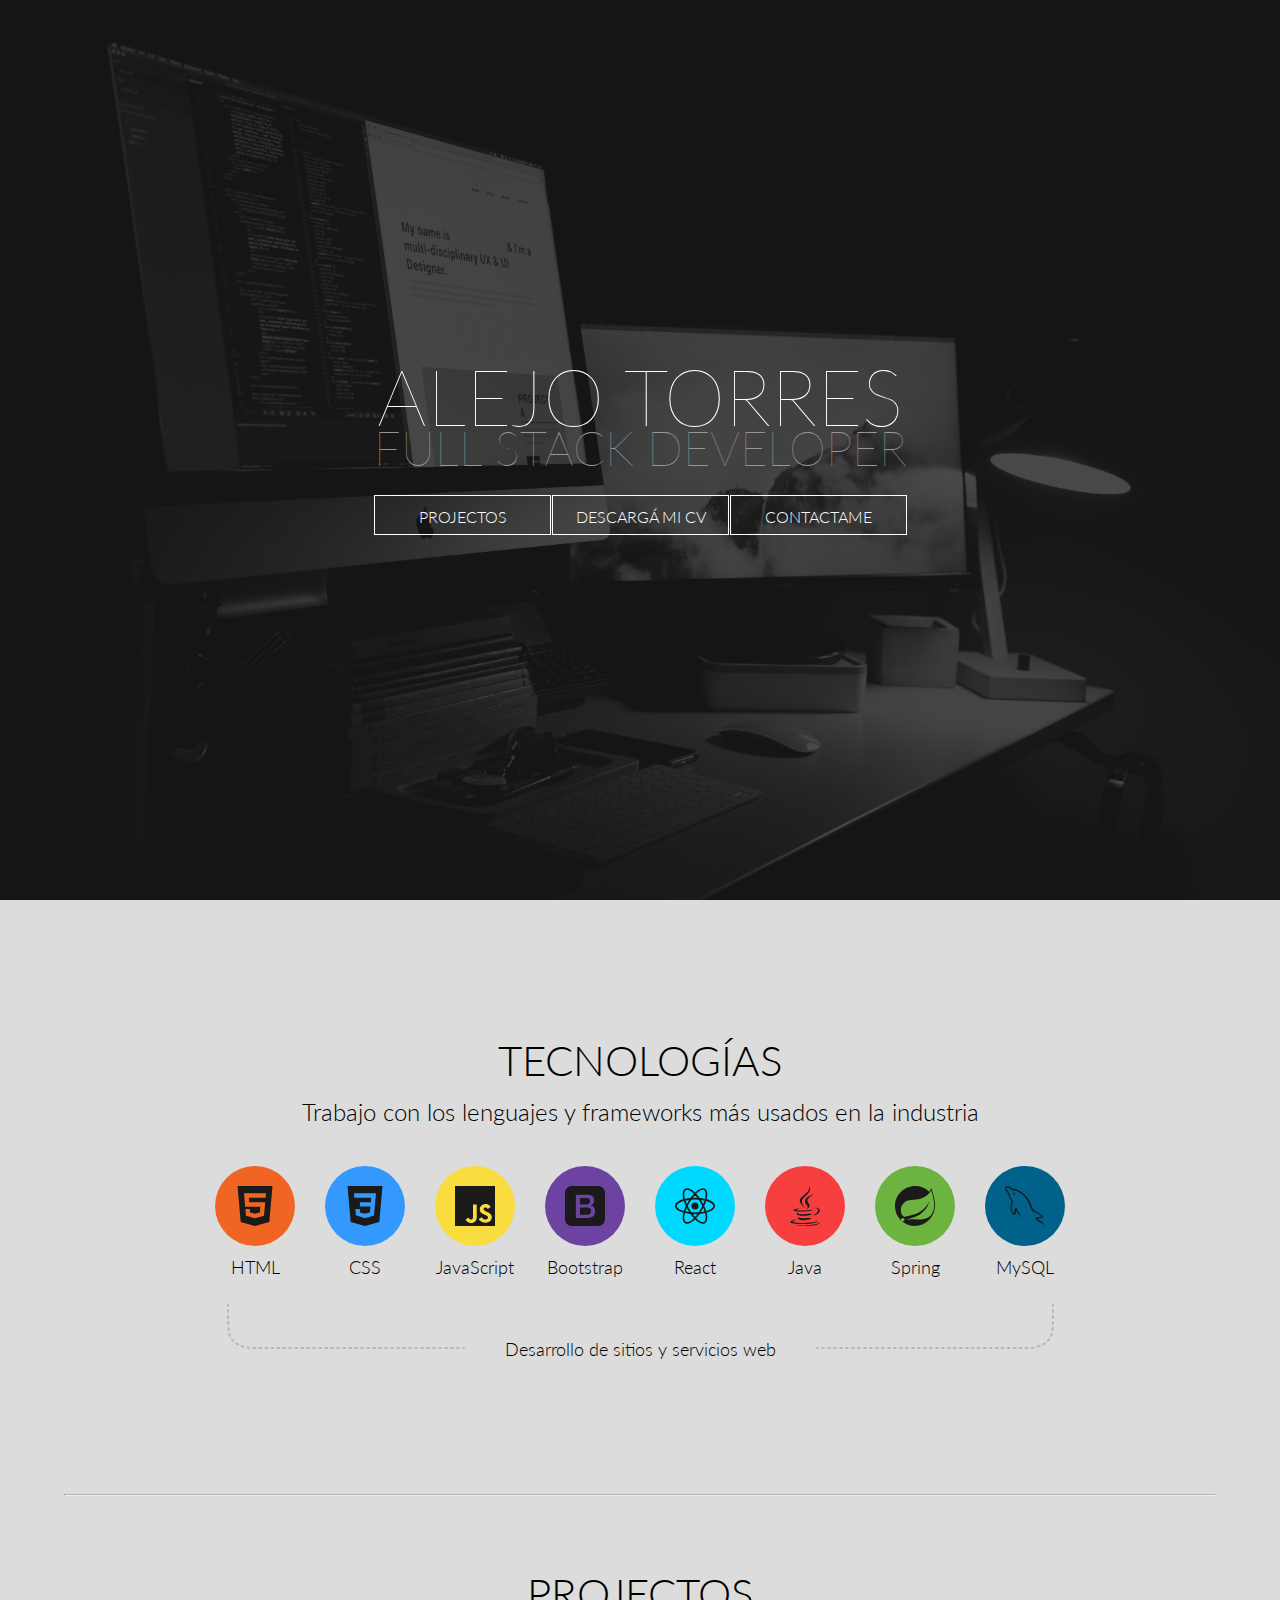
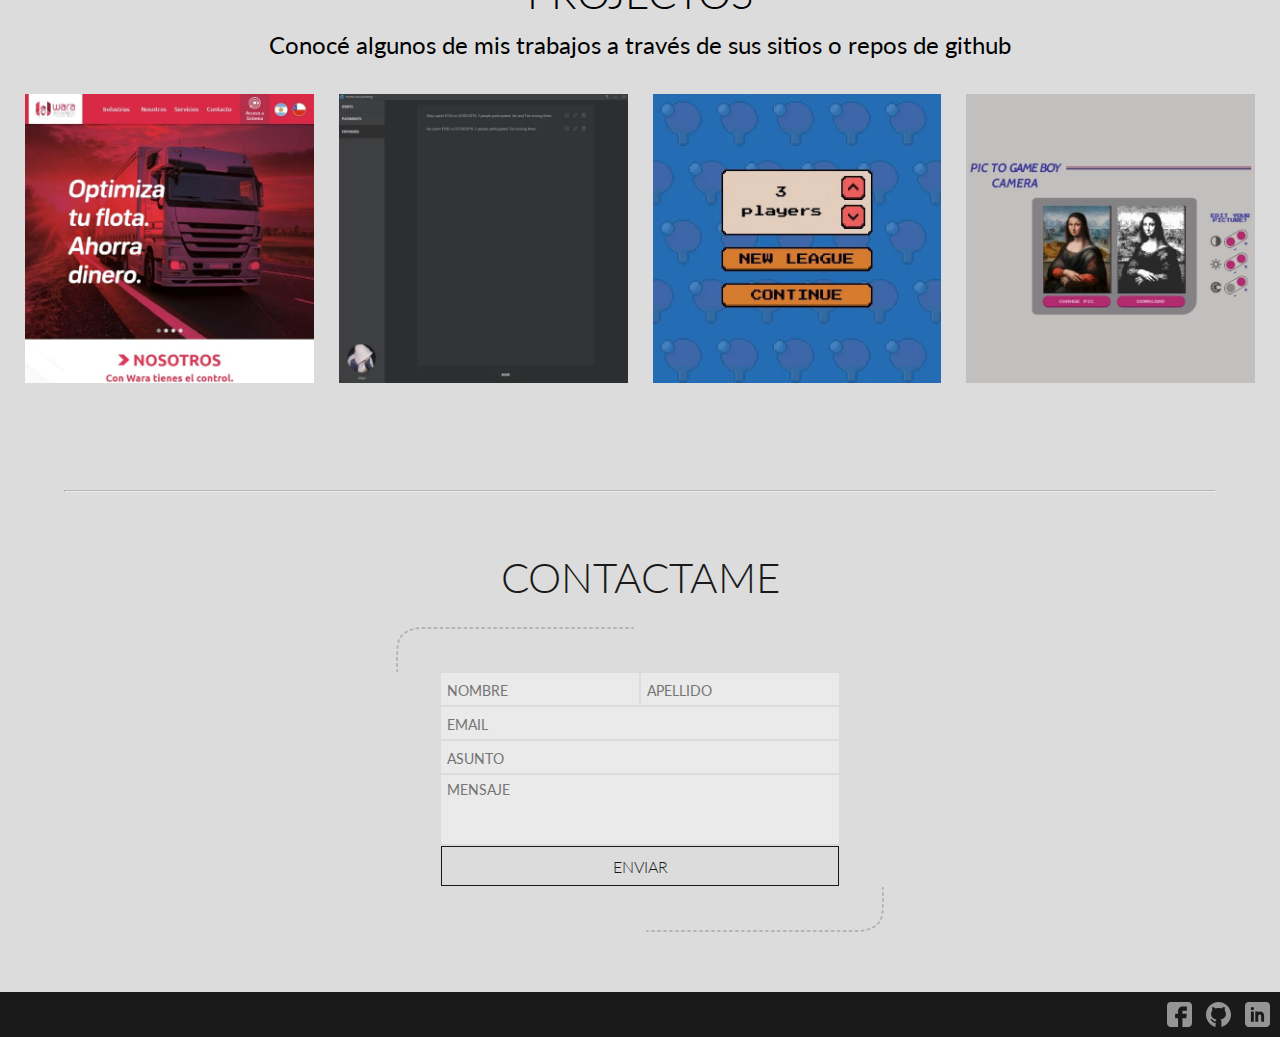
==== index.html @ 28d731dd "Initial commit" ====
<!DOCTYPE html>
<html lang="en">

<head>
    <meta charset="UTF-8">
    <meta name="viewport" content="width=device-width, initial-scale=1.0">

    <meta name="description"
        content="Alejo Torres, Buenos Aires based Fullstack Developer. Websites and web services developer.">


    <meta property="og:title" content="Alejo Torres | Fullstack developer" />
    <meta property="og:site_name" content="Alejo Torres" />
    <meta property="og:type" content="website" />
    <meta property="og:url" content="https://alejotorres.com/" />
    <meta property="og:image" content="https://alejotorres.com/img/og-image.jpg" />

    <link rel="stylesheet" href="style.css">

    <title>Alejo Torres | Fullstack developer</title>
</head>

<body>
    <main>
        <div id="header">
            <h1>ALEJO TORRES</h1>
            <p>FULL STACK DEVELOPER</p>
            <div id="header-buttons">
                <button id="ver-proyectos">PROJECTOS</button>
                <a href="resources/cv.pdf" download="Torres, Alejo CV"><button id="descargar-cv">DESCARGÁ MI CV</button></a>
                <button id="contactame">CONTACTAME</button>
            </div>
        </div>

        <div id="technologies">
            <h3>TECNOLOGÍAS</h3>
            <p>Trabajo con los lenguajes y frameworks más usados en la industria</p>
            <div id="technologies-inner">
                <div>
                    <div class="image-background" style="background-color: #f16524">
                        <img src="img/html.svg" alt="HTML">
                    </div>
                    <p>HTML</p>
                </div>

                <div>
                    <div class="image-background" style="background-color: #3399ff">
                        <img src="img/css.svg" alt="CSS">
                    </div>
                    <p>CSS</p>
                </div>

                <div>
                    <div class="image-background" style="background-color: #f9dd3e">
                        <img src="img/javascript.svg" alt="JavaScript">
                    </div>
                    <p>JavaScript</p>
                </div>

                <div>
                    <div class="image-background" style="background-color: #6d43a1">
                        <img src="img/bootstrap.svg" alt="Bootstrap">
                    </div>
                    <p>Bootstrap</p>
                </div>

                <div>
                    <div class="image-background" style="background-color: #00d9ff">
                        <img src="img/react.svg" alt="React">
                    </div>
                    <p>React</p>
                </div>

                <div>
                    <div class="image-background" style="background-color: #f83f3f">
                        <img src="img/java.svg" alt="Java">
                    </div>
                    <p>Java</p>
                </div>

                <div>
                    <div class="image-background" style="background-color: #6db33f">
                        <img src="img/spring.svg" alt="Spring">
                    </div>
                    <p>Spring</p>
                </div>

                <div>
                    <div class="image-background" style="background-color: #00618b">
                        <img src="img/mysql.svg" alt="MySQL">
                    </div>
                    <p>MySQL</p>
                </div>
            </div>
            <div id="technologies-bottom">
                <img src="img/line-1.svg" alt="wrapper left">
                <p>Desarrollo de sitios y servicios web</p>
                <img src="img/line-2.svg" alt="wrapper right">
            </div>
        </div>

        <hr>

        <div id="projects">
            <h3>PROJECTOS</h3>
            <p>Conocé algunos de mis trabajos a través de sus sitios o repos de github</p>
            <div id="projects-inner" class="row">

                <div id="wara-web" class="project">
                    <img src="img/wara-web.jpg" alt="">
                    <div class="project-text">
                        <h4>WARA Web</h4>
                        <p>WARA | Seguimiento y Control website</p>
                        <button id="wara-web-button">Web</button>
                    </div>
                </div>

                <div id="home-accounting" class="project">
                    <img src="img/home-accounting.jpg" alt="">
                    <div class="project-text">
                        <h4>Home accounting</h4>
                        <p>Home accounting desktop app</p>
                        <button id="home-accounting-github-button">GitHub</button>
                    </div>
                </div>

                <div id="league-maker" class="project">
                    <img src="img/league-maker.jpg" alt="">
                    <div class="project-text">
                        <h4>League creator</h4>
                        <p>Ping pong league creator for 3 to 20 players</p>
                        <div id="league-maker-button-container">
                            <button id="league-maker-web-button">Web</button>
                        </div>
                    </div>
                </div>

                <div id="pic-to-gbcamera" class="project">
                    <img src="img/pic-to-gbcamera.jpg" alt="">
                    <div class="project-text">
                        <h4>Pic to GAME BOY camera</h4>
                        <p>Make your pics look like pictures taken with the accessory for the 90's handheld console</p>
                        <button id="pic-to-gbcamera-button">Web</button>
                    </div>
                </div>
            </div>
        </div>

        <hr>

        <div id="contact">
            <h3>CONTACTAME</h3>
            <img src="img/line-1.svg" alt="wrapper up" class="contact-wrapper" id="wrapper-up">
            <form>
                <div id="form-name-container">
                    <input id="first-name-input" type="text" placeholder="NOMBRE" autocomplete="off">
                    <input id="last-name-input" type="text" placeholder="APELLIDO" autocomplete="off">
                </div>
                <input id="email-input" type="text" placeholder="EMAIL" autocomplete="off">
                <input id="subject-input" type="text" placeholder="ASUNTO" autocomplete="off">
                <textarea id="message-input" id="message-input" rows="3" placeholder="MENSAJE"></textarea>
                <button id="form-submit" type="submit">ENVIAR</button>
            </form>
            <img src="img/line-2.svg" alt="wrapper down" class="contact-wrapper" id="wrapper-down">

            <div id="contact-modal">
                <div id="contact-message-container">
                    <img id="contact-modal-icon" src="https://i.ya-webdesign.com/images/loading-animated-png-3.gif"
                        alt="loading...">
                    <p>Sending form, please don't close this page</p>
                </div>
            </div>
        </div>

        <div id="social-media">
            <button id="fb"></button>
            <button id="gh"></button>
            <button id="in"></button>
        </div>

    </main>

    <script type="application/ld+json">
        {
          "@context": "http://schema.org",
          "@type": "Organization",
          "name": "Alejo Torres",
          "url": "https://alejotorres.com",
          "address": "Buenos Aires, Argentina",
          "sameAs": [
            "https://www.facebook.com/alejo.torres.halo",
            "https://www.github.com/alejotorres90",
            "https://www.linkedin.com/in/alejotorres90"
          ]
        }
      </script>

    <script src="main.js"></script>
</body>

</html>
---- style.css ----
@import url('https://fonts.googleapis.com/css?family=Lato:100,300&display=swap');

* {
    margin: 0;
    padding: 0;
    font-family: 'Lato', sans-serif;
    text-align: center;
}

*::selection {
    background-color: rgba(0, 0, 0, 0.3);
}

body {
    padding-bottom: 0;
    width: 100%;
    min-height: 100vh;
    background-color: rgb(220,220,220);
}

#header {
    background: url(./img/header.jpg);
    background-size: cover;
    background-position: center;
    width: calc(100% - 50px);
    min-height: calc(100vh - 50px);
    padding: 25px;
    display: flex;
    flex-direction: column;
    justify-content: center;
    align-items: center;
}

#header h1 {
    font-weight: 100;
    font-size: 78px;
    color: white;
    line-height: 62px;
}

#header p {
    line-height: 42px;
    font-weight: 100;
    font-size: 47px;
    color: rgb(150, 150, 150);
}

#header img {
    margin-top: 25px;
    max-width: 40%;
    opacity: 0.5;
}

#header-buttons {
    display: flex;
    flex-wrap: wrap;
    margin-top: 25px;
    margin-left: 2px;
    justify-content: center;
}

#header-buttons button {
    font-size: 16px;
    font-weight: 300;
    cursor: pointer;
    background-color: transparent;
    color: white;
    border: 1px solid white;
    width: 177px;
    height: 40px;
    margin: 1px 1px 0 0;
    padding-top: 2px;
    transition: 0.4s ease-in-out;
}

#header-buttons button:hover {
    background-color: white;
    color: rgb(150,150,150);
}

#header-buttons button:focus, #header-buttons a:focus {
    outline: none;
}

#technologies {
    width: calc(100% - 50px);
    min-height: 50vh;
    padding: 8vh 25px;
    display: flex;
    flex-direction: column;
    justify-content: center;
    align-items: center;
}

#technologies-inner > div {
    margin: 15px;
}

#technologies-inner {
    display: flex;
    flex-wrap: wrap;
    justify-content: center;
}

#technologies h3 {
    font-size: 42px;
    font-weight: 300;
}

#technologies > p {
    font-size: 24px !important;
    margin-top: 12px;
    margin-bottom: 25px;
}

#technologies .image-background {
    width: 80px;
    height: 80px;
    border-radius: 50%;
    display: flex;
    justify-content: center;
    margin: auto;
    margin-bottom: 10px;
    transition: 0.4s ease-in-out;
}

#technologies .image-background:hover {
    transform: scale(1.07);
    box-shadow: 0 4px 8px 0 rgba(0,0,0,0.2);
}

#technologies img {
    width: 40px;
    filter: invert(11%) sepia(25%) saturate(4%) hue-rotate(31deg) brightness(95%) contrast(102%);
}

#technologies p {
    font-size: 18px;
    font-weight: 300;
}

#technologies-bottom {
    display: flex;
    justify-content: center;
}

#technologies-bottom p {
    margin: 45px 40px 0 40px;
}

#technologies-bottom img {
    width: 238px;
    opacity: 0.2;
}

hr {
    margin: 0 5% 0 5%;
    border-top: 1px solid rgba(25, 26, 25, 0.2);
}

#projects {
    width: calc(100% - 25px);
    min-height: 50vh;
    padding: 8vh 12.5px;
    display: flex;
    flex-direction: column;
    justify-content: center;
    align-items: center;
}

#projects-inner {
    width: 100%;
    display: flex;
    flex-wrap: wrap;
    margin: auto;
}

#projects h3 {
    font-size: 42px;
    font-weight: 300;
}

#projects > p {
    font-size: 24px !important;
    margin-top: 12px;
}

.project {
    margin: 12.5px;
    width: calc(25% - 25px);
    max-width: 600px;
    display: flex;
    flex-direction: column;
    position: relative;
}

.project img {
    width: 100%;
}

.project-text {
    width: calc(100% - 50px);
    height: calc(100% - 100px);
    color: white;
    padding: 50px 25px;
    flex: 1;
    display: flex;
    flex-direction: column;
    justify-content: center;
    align-items: center;
    background-color: rgba(25, 26, 25, 0.8);
    opacity: 0;
    transition: 0.4s ease-in-out;
    position: absolute;
    left: 0;
    top: 0;
}

.project-text:hover {
    opacity: 1;
}

.project-text h4{
    font-size: 24px;
}

.project-text h5 {
    color: rgb(150, 150, 150);
    font-size: 20px;
    line-height: 11px;
}

.project-text p {
    transition: 0.6s ease-in-out;
    margin: 15px 0 20px 0;
}

.project-text:hover p {
    margin: 5px 0 10px 0;
}

#league-maker-button-container {
    display: flex;
    flex-wrap: wrap;
    justify-content: center;
}

.project-text button {
    cursor: pointer;
    color: white;
    background-color: transparent;
    border: 1px solid white;
    width: 150px;
    height: 40px;
    padding-top: 2px;
    transition: 0.4s ease-in-out;
    margin: 0.5px;
}

.project-text button:hover {
    background-color: white;
    color: #191a19;
}

.project-text button:focus {
    outline: none;
}

#contact {
    width: calc(100% - 50px);
    min-height: 50vh;
    padding: 25px;
    display: flex;
    flex-direction: column;
    justify-content: center;
    align-items: center;
}

#contact h3 {
    margin-bottom: 25px;
    font-size: 42px;
    color: #191a19;
    font-weight: 300;
}

.contact-wrapper {
    width: 238px;
    opacity: 0.2;
}

#wrapper-up {
    margin-left: -250px;
    transform: scaleY(-1);
}

#wrapper-down {
    margin-left: 250px;
}

form {
    display: flex;
    flex-direction: column;
    width: 100%;
    max-width: 400px;
}

input, textarea {
    margin: 1px;
    height: 20px;
    padding: 6px;
    text-align: left;
    border: none;
    font-size: 16px;
    outline-offset: 0px;
    background-color: rgba(255, 255, 255, 0.4);
}

input::placeholder, textarea::placeholder {
    font-size: 14px;
}

input:focus, textarea:focus {
    outline: 1px solid rgba(109, 110, 112, 0.5) !important;
}

#form-name-container {
    display: flex;
    flex-wrap: wrap;
}

#form-name-container input {
    min-width: 100px;
    flex: 1;
}

textarea {
    resize: none;
    height: auto;
}

#form-submit {
    margin: 1px;
    height: 40px;
    font-size: 16px;
    font-weight: 300;
    background-color: transparent;
    color: #191a19;
    border: 1px solid #191a19;
    cursor: pointer;
    transition: 0.4s ease-in-out;
}

#form-submit:hover {
    background-color: #191a19;
    color: rgb(150,150,150);
}

#form-submit:focus {
    outline: none;
}

#contact-modal {
    text-align: center;
    width: 100%;
    height: 100vh;
    margin: 0;
    background-color: rgba(0,0,0,0.9);
    position: fixed;
    visibility: hidden;
    z-index: 2000;
    bottom: 0;
    display: flex;
}

#contact-message-container {
    margin: auto;
}

#contact-modal-icon {
    width: 200px;
}

#contact-modal p {
    margin-top: -25px;
    color: white;
}

#social-media {
    background-color: #191a19;
    text-align: right;
    margin: 0 !important;
}

#social-media button {
    margin: 10px;
    margin-left: 0;
    height: 25px;
    width: 25px;
    background-color: transparent;
    border: none;
    cursor: pointer;
    transition: filter 0.4s ease-in-out;
    filter: invert(62%) sepia(0%) saturate(2718%) hue-rotate(160deg) brightness(97%) contrast(82%);
}

#social-media button:focus {
    outline: none;
}

#social-media button:hover {
    filter: invert(95%) sepia(0%) saturate(0%) hue-rotate(168deg) brightness(89%) contrast(87%);
}

#fb {
    background-image: url(./img/facebook.svg);
}

#gh {
    background-image: url(./img/github.svg);
}

#in {
    background-image: url(./img/linkedin.svg);
}

@media (max-width: 1024px) {
    .project {
        width: calc(50% - 25px);
    }
}

@media (max-width: 946px) {
    #technologies-bottom {
        display: none;
    }
}

@media (max-width: 605px) {
    #header-buttons {
        flex-direction: column;
    }

    .contact-wrapper {
        display: none;
    }
    .project {
        width: calc(100% - 25px);
    }
}

@media (max-width: 450px) {
    h1 {
        font-size: 60px !important;
    }

    h3 {
        font-size: 32px !important;
    }

    .project-text h4{
        font-size: 20px;
    }
    
    .project-text h5 {
        font-size: 16px;
    }
    
    .project-text p {
        font-size: 12px;
    }

    .project-text button {
        font-size: 12px;
        width: 75px;
        height: 20px;
        padding-top: 1px;
    }

}

@media (hover: none){
    #header-buttons button:hover, .project-text button:hover {
        background-color: transparent;
        color: white;
    }

    .project-text {
        box-shadow: none;
    }

    .project-text {
        opacity: 1;
    }

    #form-submit:hover {
        background-color: transparent;
        color: #191a19;
    }
}
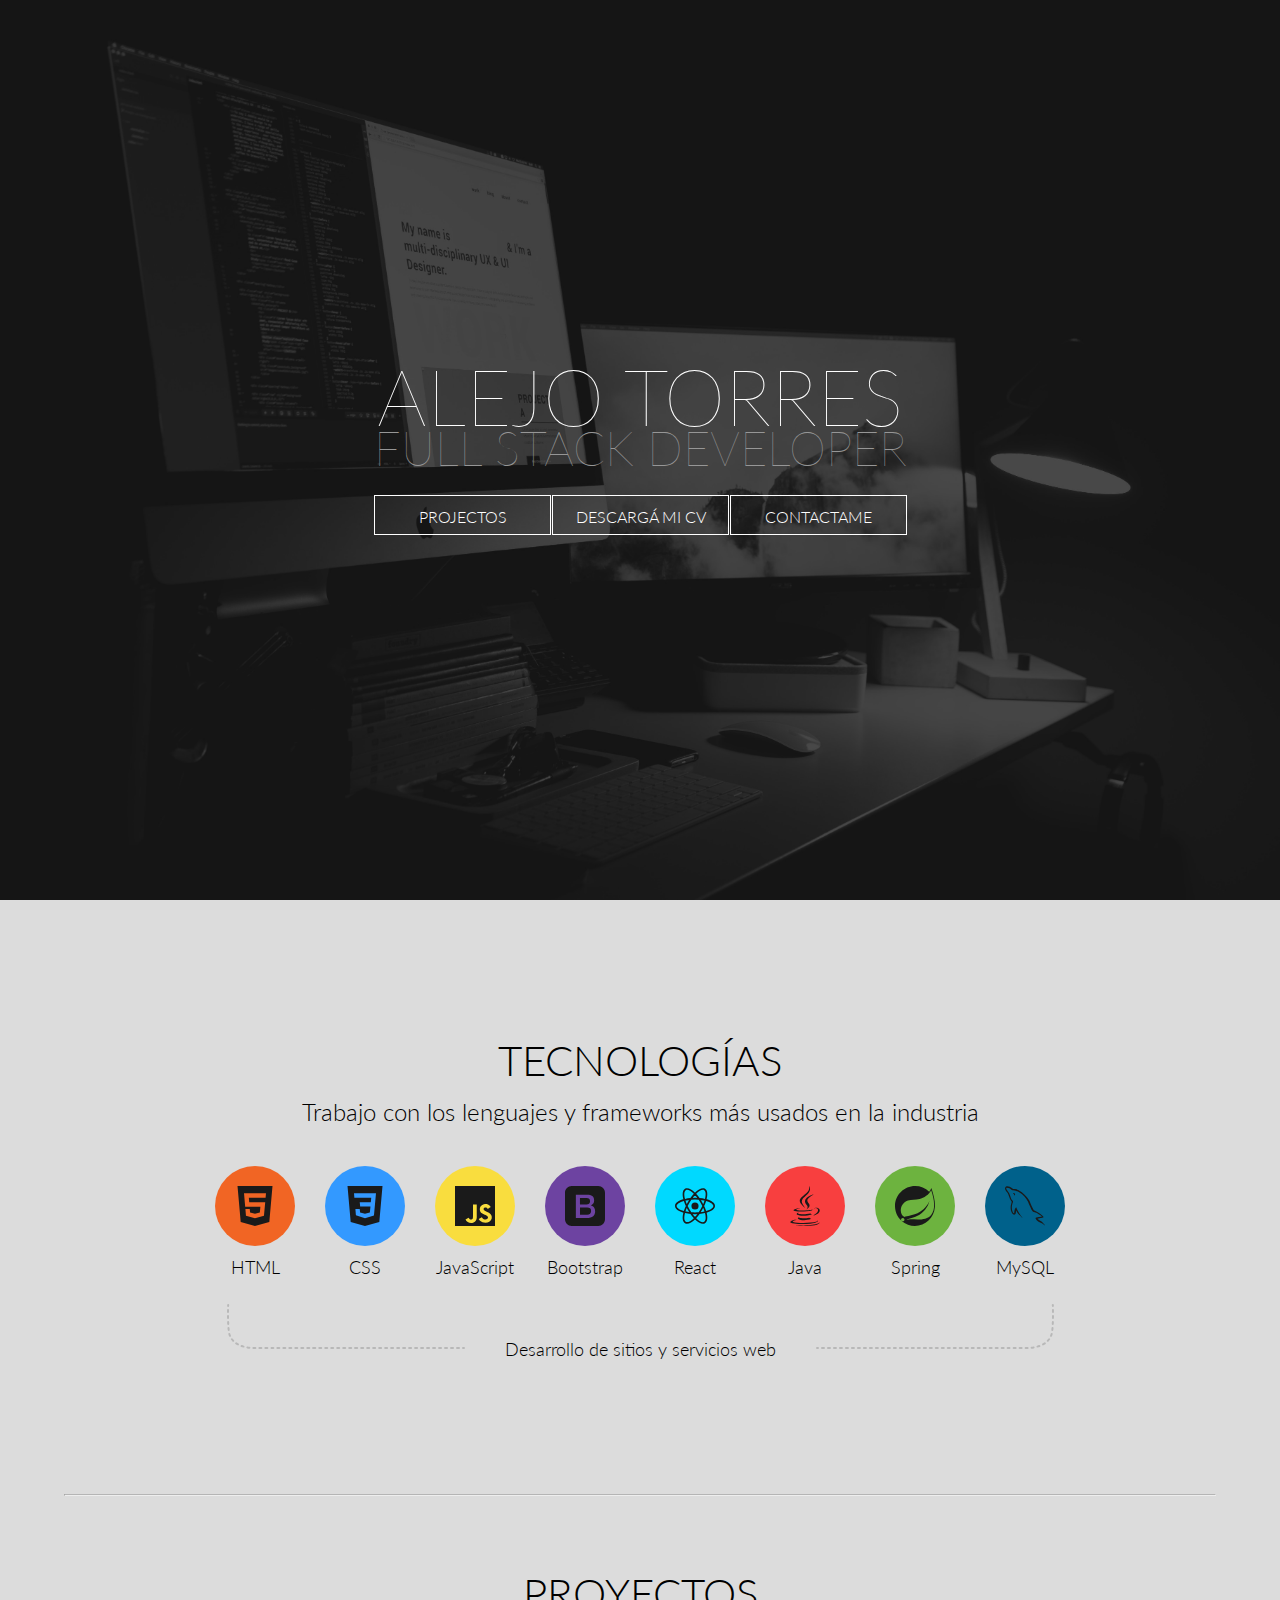
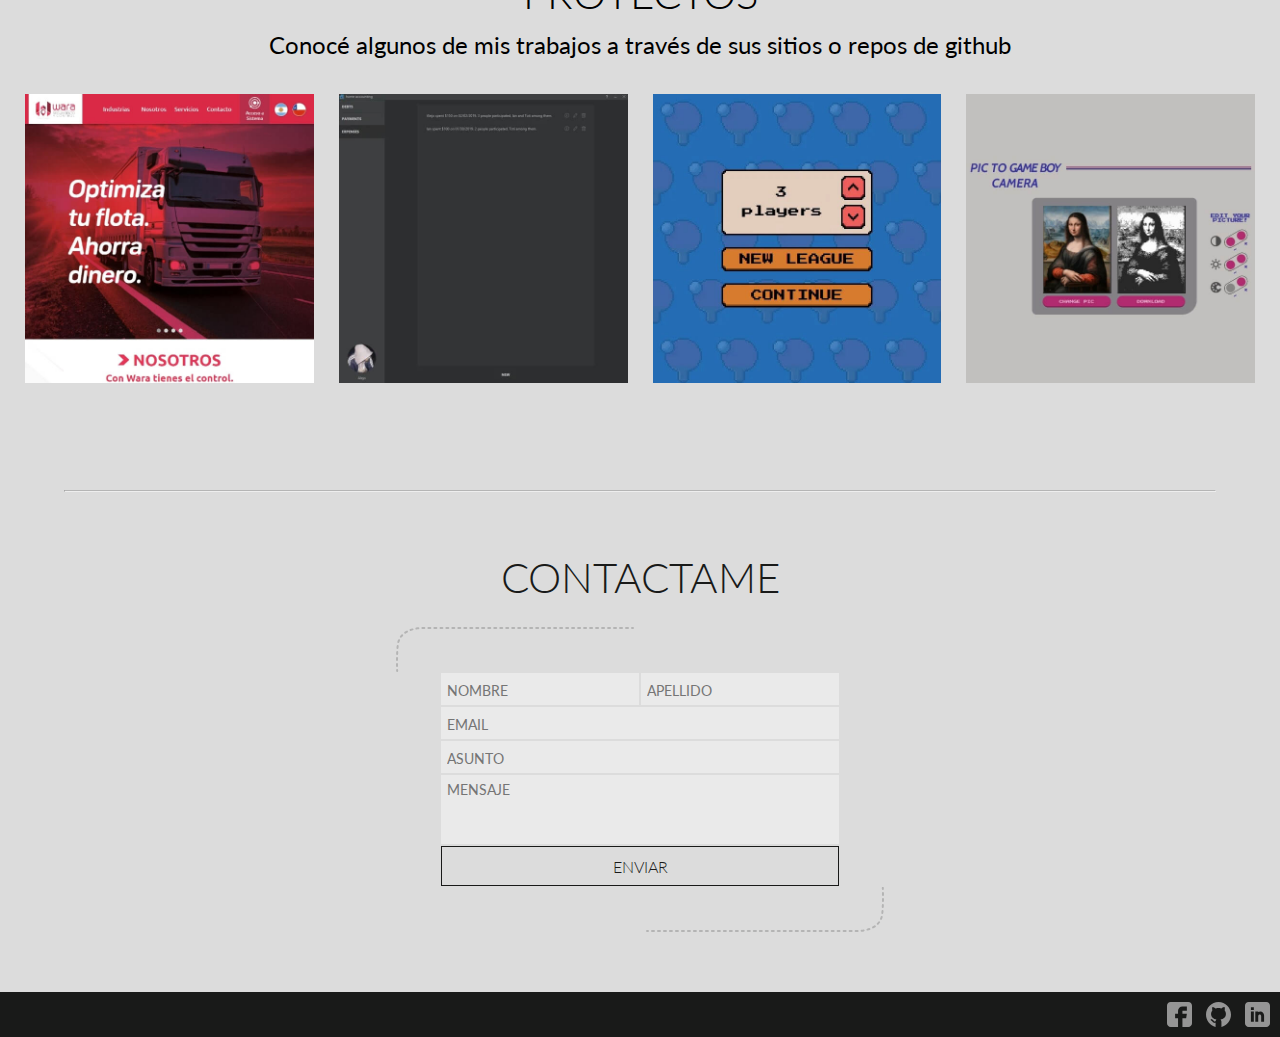
==== commit b4445a6b: "Update index.html" ====
--- a/index.html
+++ b/index.html
@@ -102,7 +102,7 @@
         <hr>
 
         <div id="projects">
-            <h3>PROJECTOS</h3>
+            <h3>PROYECTOS</h3>
             <p>Conocé algunos de mis trabajos a través de sus sitios o repos de github</p>
             <div id="projects-inner" class="row">
 
